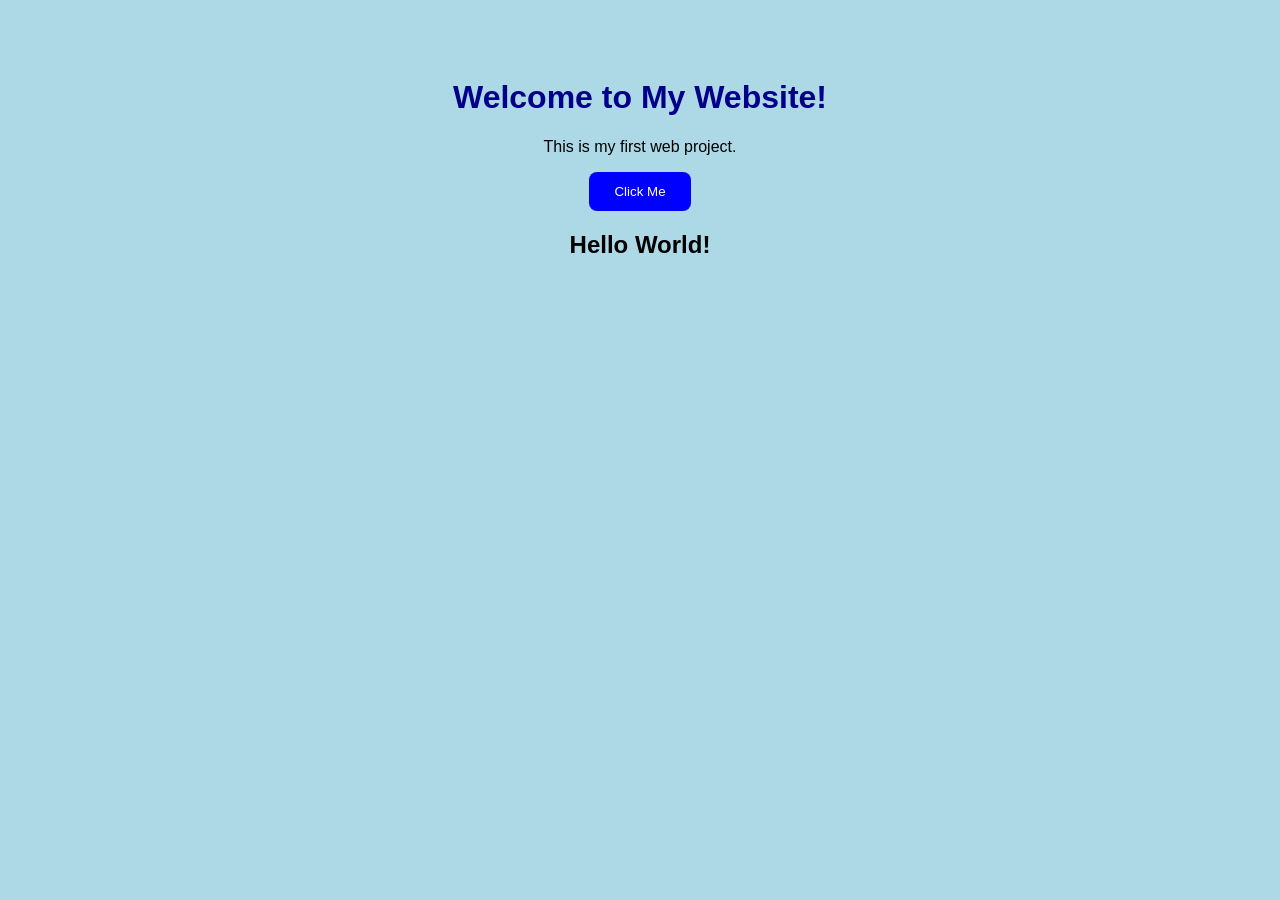
==== index.html @ fe4aa279 "intinal upload" ====
<!DOCTYPE html>
<html>
<head>
    <title>My First Website</title>
    <link rel="stylesheet" href="style.css">
</head>
<body>

    <h1>Welcome to My Website!</h1>
    <p>This is my first web project.</p>

    <button onclick="changeText()">Click Me</button>

    <h2 id="message">Hello World!</h2>

    <script src="script.js"></script>
</body>
</html>
---- style.css ----
body {
    background-color: lightblue;
    text-align: center;
    font-family: Arial, sans-serif;
    padding: 50px;
}

h1 {
    color: darkblue;
}

button {
    background-color: blue;
    color: white;
    padding: 12px 25px;
    border: none;
    border-radius: 8px;
    cursor: pointer;
}

button:hover {
    background-color: darkblue;
}
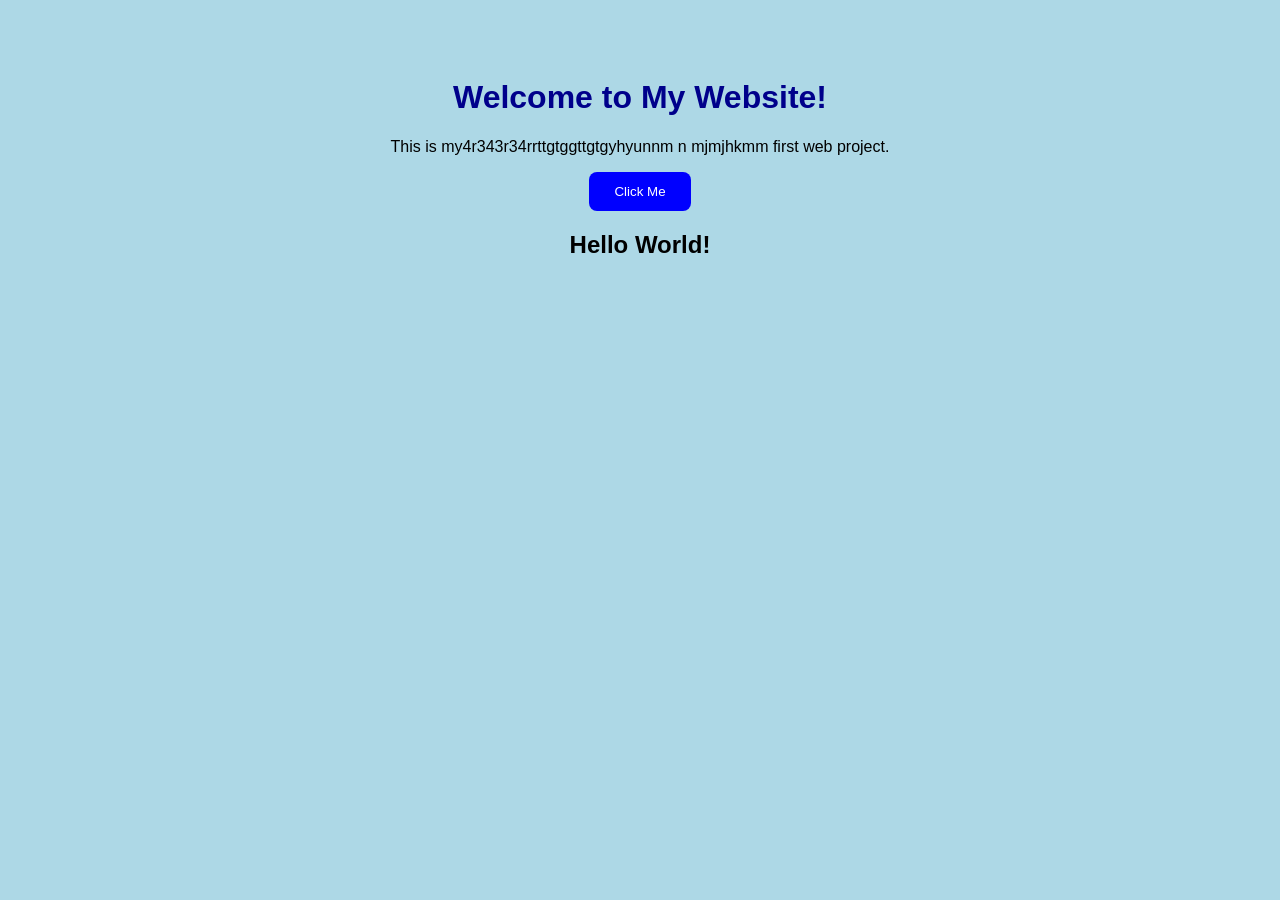
==== commit 5ff97528: "second upload" ====
--- a/index.html
+++ b/index.html
@@ -7,7 +7,7 @@
 <body>
 
     <h1>Welcome to My Website!</h1>
-    <p>This is my first web project.</p>
+    <p>This is my4r343r34rrttgtggttgtgyhyunnm n mjmjhkmm first web project.</p>
 
     <button onclick="changeText()">Click Me</button>
 
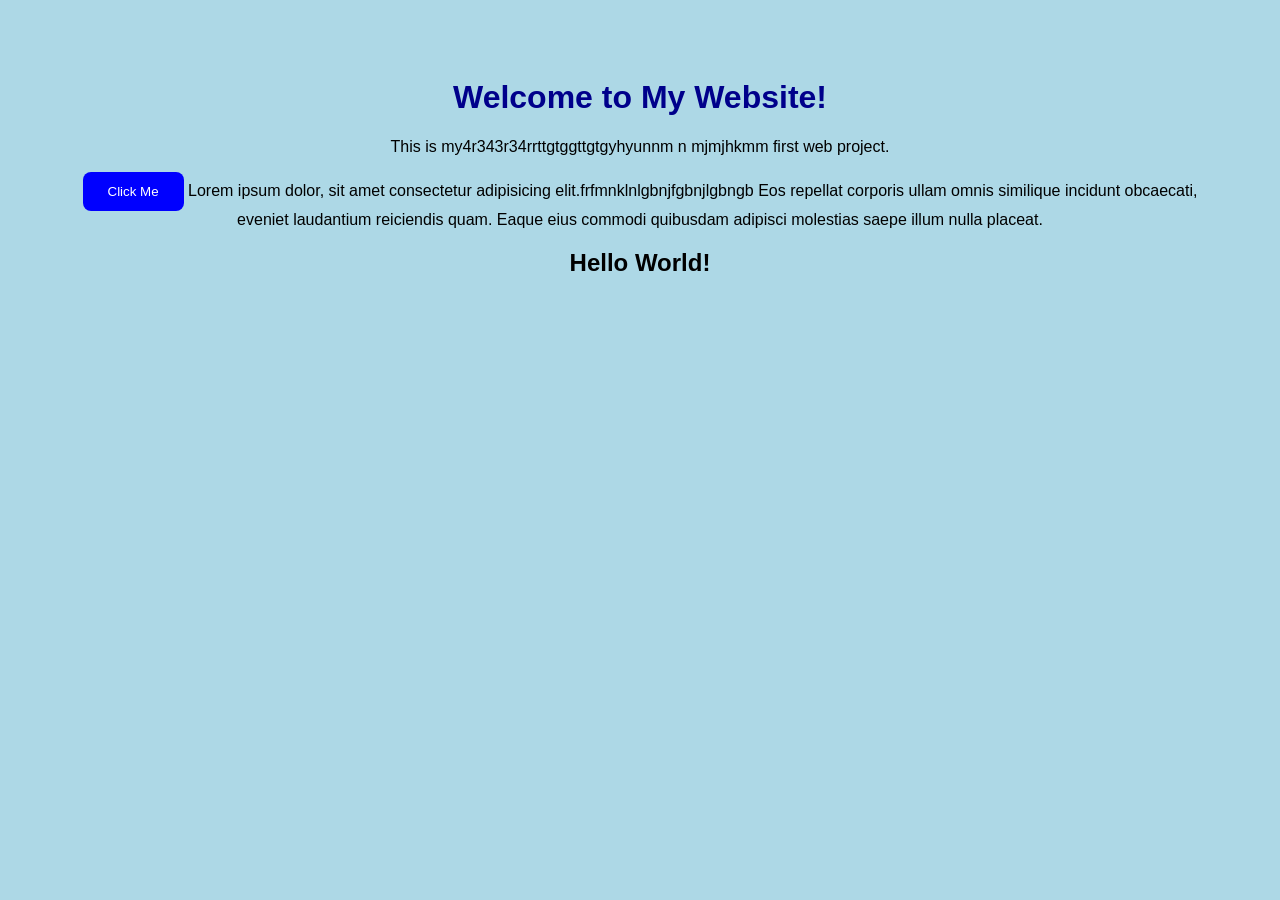
==== commit 36733e1d: "2nd-file" ====
--- a/index.html
+++ b/index.html
@@ -10,7 +10,7 @@
     <p>This is my4r343r34rrttgtggttgtgyhyunnm n mjmjhkmm first web project.</p>
 
     <button onclick="changeText()">Click Me</button>
-
+     Lorem ipsum dolor, sit amet consectetur adipisicing elit.frfmnklnlgbnjfgbnjlgbngb Eos repellat corporis ullam omnis similique incidunt obcaecati, eveniet laudantium reiciendis quam. Eaque eius commodi quibusdam adipisci molestias saepe illum nulla placeat.
     <h2 id="message">Hello World!</h2>
 
     <script src="script.js"></script>
